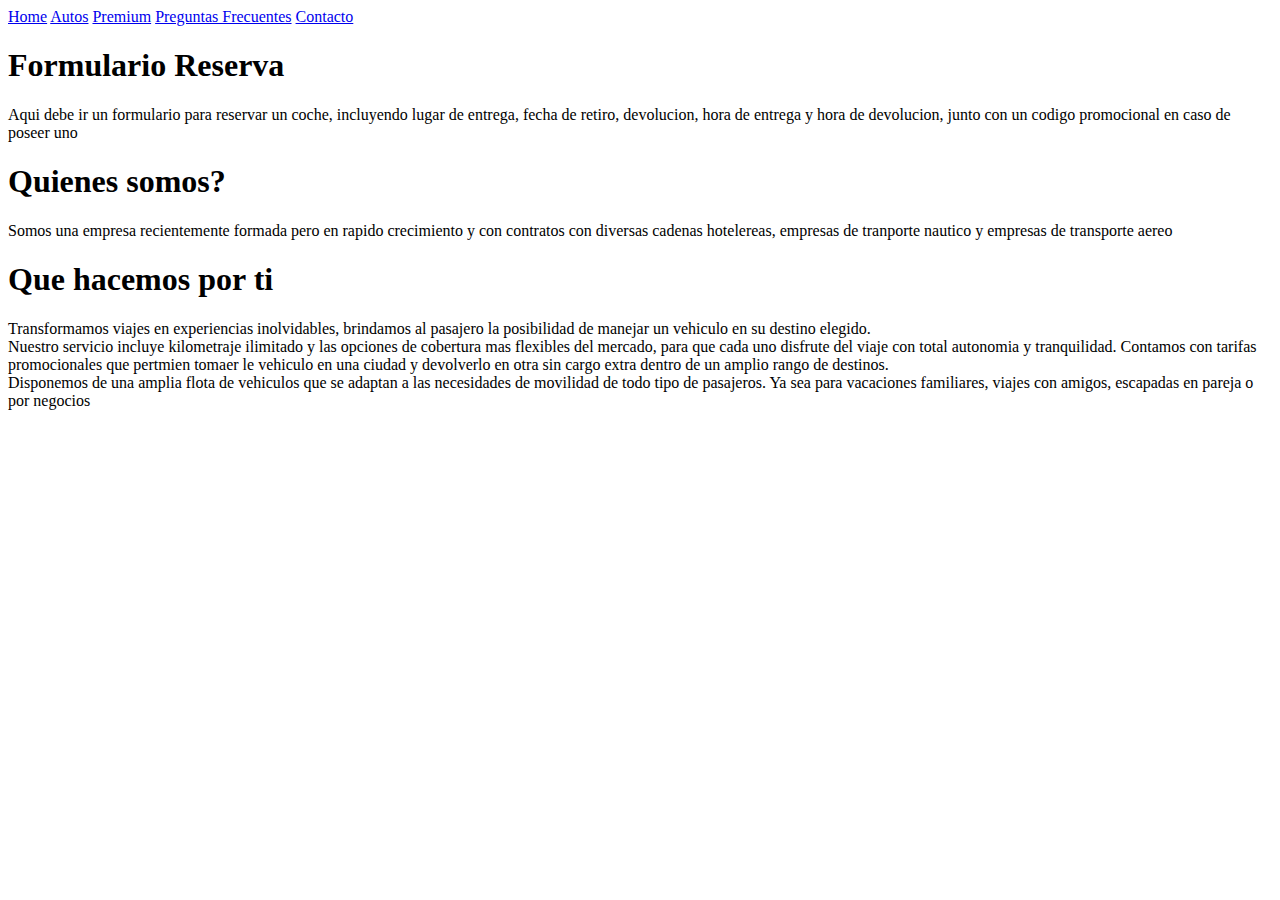
==== Index.html @ bd50c16d "Primera version de la pagina" ====
<!DOCTYPE html>
<html lang="en">
<head>
	<meta charset="UTF-8">
	<meta http-equiv="X-UA-Compatible" content="IE=edge">
	<meta name="viewport" conntent="widht=device-width, initial-scale=1.0">
	<title>Home</title>
	<nav>
		<a href="Index.html">Home</a>
		<a href="autos.html">Autos</a>
		<a href="premium.html">Premium</a>
		<a href="faqs.html">Preguntas Frecuentes</a>
		<a href="contacto.html">Contacto</a>
	</nav>
		
</head>

<body>
	<h1>Formulario Reserva</h1>
	<p>Aqui debe ir un formulario para reservar un coche, incluyendo lugar de entrega, 
	fecha de retiro, devolucion, hora de entrega y hora de devolucion, junto con un 
	codigo promocional en caso de poseer uno</p>
	
	<h1> Quienes somos?</h1>
	<p>Somos una empresa recientemente formada pero en rapido crecimiento y
	con contratos con diversas cadenas hotelereas, empresas de tranporte nautico y 
	empresas de transporte aereo</p>
	
	<h1>Que hacemos por ti</h1>
	<p>Transformamos viajes en experiencias inolvidables, brindamos al pasajero la 
	posibilidad de manejar un vehiculo en su destino elegido. 
	<br> Nuestro servicio incluye kilometraje ilimitado y las opciones de cobertura mas
	 flexibles del mercado, para que cada uno disfrute del viaje con total autonomia y
	  tranquilidad. Contamos con tarifas promocionales que pertmien tomaer le vehiculo 
	  en una ciudad y devolverlo en otra sin cargo extra dentro de un amplio rango de
	   destinos.
	 <br> Disponemos de una amplia flota de vehiculos que se adaptan a las necesidades 
	 de movilidad de todo tipo de pasajeros. Ya sea para vacaciones familiares, viajes 
	 con amigos, escapadas en pareja o por negocios</p>
	

</body>
</html>
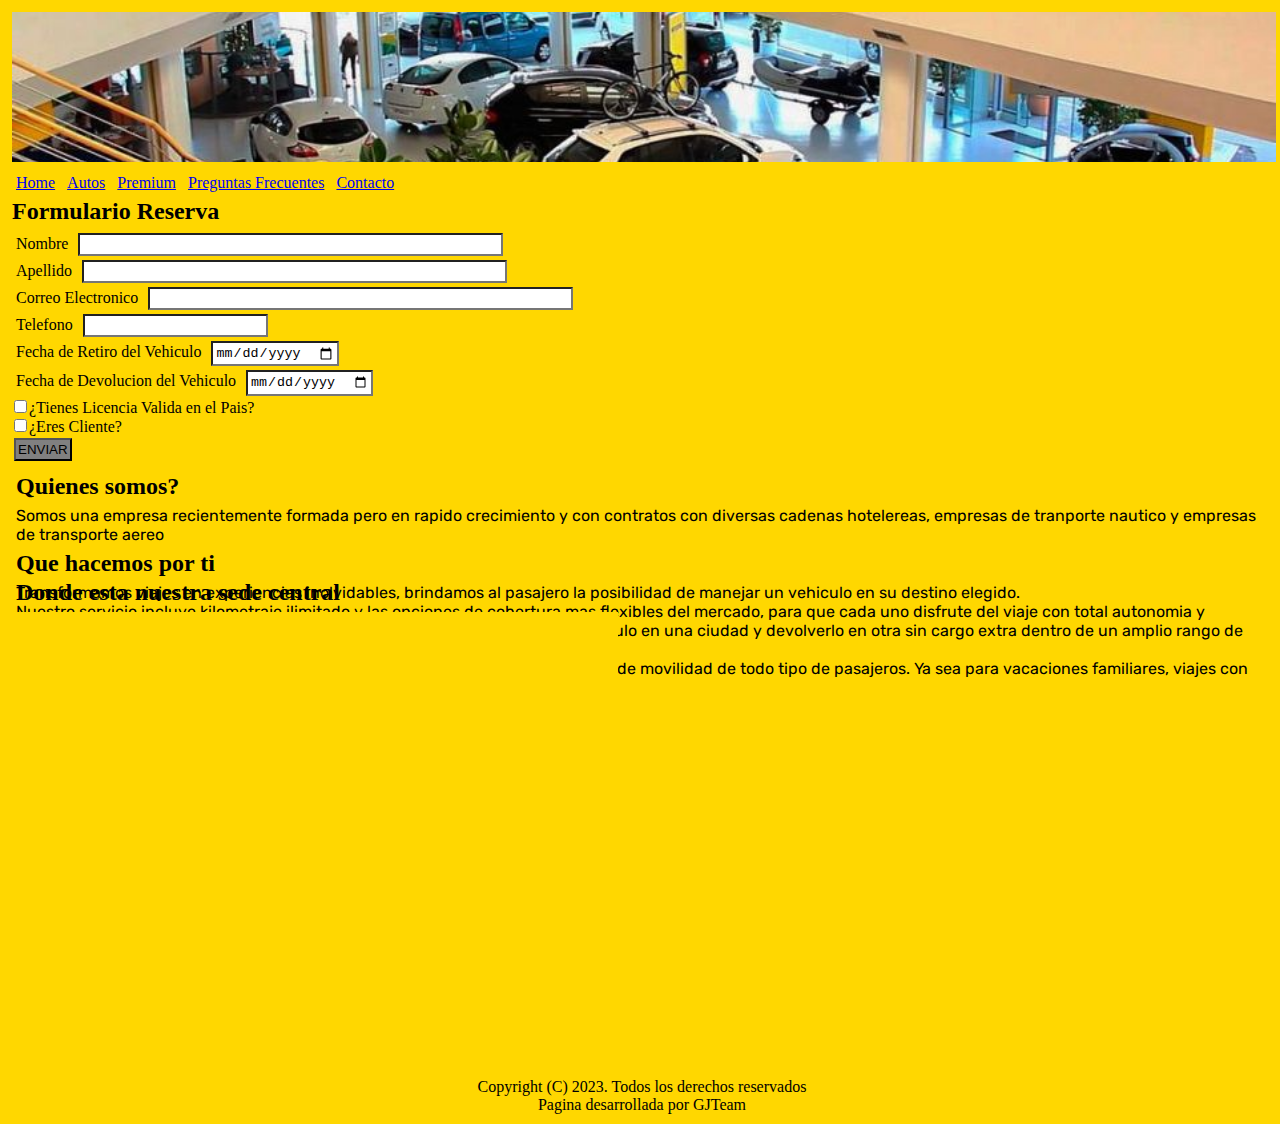
==== commit 2fa94f94: "Mejoras Formularios" ====
--- a/Index.html
+++ b/Index.html
@@ -4,23 +4,63 @@
 	<meta charset="UTF-8">
 	<meta http-equiv="X-UA-Compatible" content="IE=edge">
 	<meta name="viewport" conntent="widht=device-width, initial-scale=1.0">
+		<link rel="stylesheet" href="css/estilos.css">
+		<link rel="icon" href="icons/index.ico">
+		
+		<link rel="preconnect" href="https://fonts.googleapis.com">
+		<link rel="preconnect" href="https://fonts.gstatic.com" crossorigin>
+		<link href="https://fonts.googleapis.com/css2?family=Rubik:wght@300&display=swap" rel="stylesheet">
+
+		
 	<title>Home</title>
+	<img src="img/index.jpg" alt="imagen de autos y personas"  class="cropped">
 	<nav>
-		<a href="Index.html">Home</a>
-		<a href="autos.html">Autos</a>
-		<a href="premium.html">Premium</a>
-		<a href="faqs.html">Preguntas Frecuentes</a>
-		<a href="contacto.html">Contacto</a>
-	</nav>
+			<a href="Index.html">Home</a>
+			<a href="autos.html">Autos</a>
+			<a href="premium.html">Premium</a>
+			<a href="faqs.html">Preguntas Frecuentes</a>
+			<a href="contacto.html">Contacto</a>
+		</nav>
+	
+	
 		
 </head>
 
 <body>
+	
+	
+	
 	<h1>Formulario Reserva</h1>
-	<p>Aqui debe ir un formulario para reservar un coche, incluyendo lugar de entrega, 
-	fecha de retiro, devolucion, hora de entrega y hora de devolucion, junto con un 
-	codigo promocional en caso de poseer uno</p>
 	
+	<form action="Link" method="POST" target="_blank">
+		
+		<label for="firstname">Nombre</label>
+		<input size="50" type="text" name="firstname" id="firstname" class="campos">
+			<br>
+		<label for="lastname">Apellido</label>
+		<input size="50" type="text" name="lastname" id="lastname" class="campos">
+			<br>
+		<label for="Mail">Correo Electronico</label>
+		<input size="50" type="email" name="mail" id="mail" class="campos">
+			<br>
+		<label for="Telefono">Telefono</label>
+		<input size="20" type="number" name="telefono" id="telefono" class="campos">
+			<br>
+		<label for="retiro">Fecha de Retiro del Vehiculo</label>
+		<input size="40" type="date" name="dateuno" id="dateuno" class="campos">
+			<br>
+		<label for="devolucion">Fecha de Devolucion del Vehiculo</label>
+		<input size="40" type="date" name="datedos" id="datedos" class="campos">
+			<br>
+		<input type="checkbox" name="opcion" value="1">¿Tienes Licencia Valida en el Pais?
+			<br>
+		<input type="checkbox" name="opcion" value="2">¿Eres Cliente?
+			<br>
+		<input type="submit" value="ENVIAR" class="boton">
+	
+	</form>
+	
+	<section>
 	<h1> Quienes somos?</h1>
 	<p>Somos una empresa recientemente formada pero en rapido crecimiento y
 	con contratos con diversas cadenas hotelereas, empresas de tranporte nautico y 
@@ -37,7 +77,15 @@
 	 <br> Disponemos de una amplia flota de vehiculos que se adaptan a las necesidades 
 	 de movilidad de todo tipo de pasajeros. Ya sea para vacaciones familiares, viajes 
 	 con amigos, escapadas en pareja o por negocios</p>
-	
+	 </section>
+	 
+	 <div>
+		<h1>Donde esta nuestra sede central</h1>
+		<iframe src="https://www.google.com/maps/embed?pb=!1m17!1m12!1m3!1d3284.1798275554324!2d-58.374493288254605!3d-34.599613972842995!2m3!1f0!2f0!3f0!3m2!1i1024!2i768!4f13.1!3m2!1m1!2zMzTCsDM1JzU4LjYiUyA1OMKwMjInMTguOSJX!5e0!3m2!1ses!2sar!4v1697220163397!5m2!1ses!2sar" width="600" height="450" style="border:0;" allowfullscreen="" loading="lazy" referrerpolicy="no-referrer-when-downgrade"></iframe>	
+	</div>
 
+<!-- Los iconos usados en esta web provienen de: https://www.flaticon.es-->
+
+<footer id="footer">Copyright (C) 2023. Todos los derechos reservados <br> Pagina desarrollada por GJTeam</footer>
 </body>
 </html>
--- a/css/estilos.css
+++ b/css/estilos.css
@@ -0,0 +1,51 @@
+/* En este documento se estableceran los estilos a usar en la web */
+
+
+*{
+background:gold;
+margin:2px;
+padding:2px;
+
+
+}
+
+h1{
+color:black;
+font-size:24px;
+
+}
+
+p{font-family: 'Rubik', sans-serif;} 
+
+section{
+height:100px;
+background:gold;
+border-color:black;
+max-width:100%;
+
+
+}
+
+.cropped{
+height: 150px;
+object-fit:cover;
+width:100%;
+
+}
+
+.campos{
+background:white;
+}
+
+.boton{
+background:grey;
+}
+
+
+
+#footer{
+text-align:center;
+margin:0 auto;
+width:100%;
+border:1px;
+}
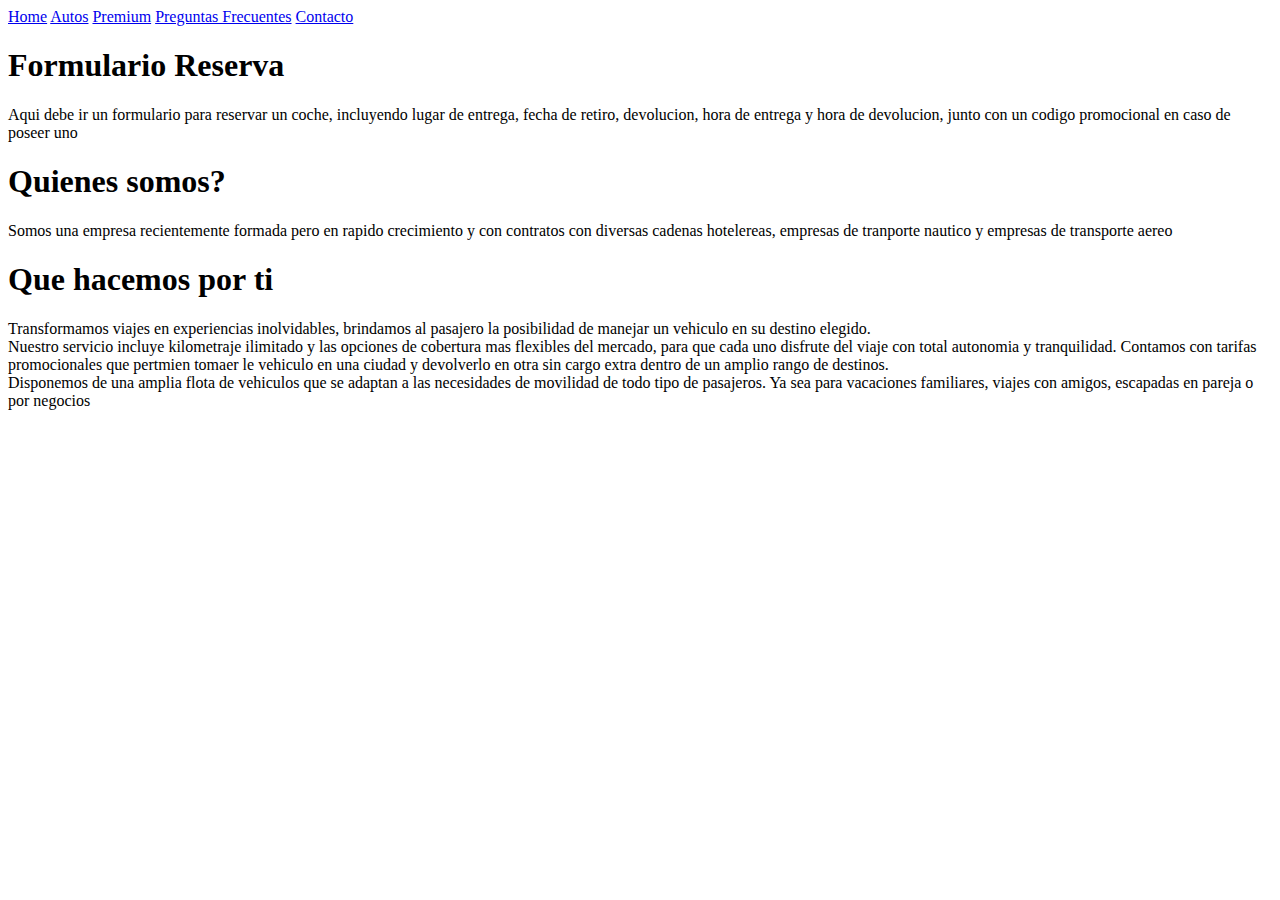
==== commit fe869911: "Merge pull request #1 from TheGeejay/TuTutu-V2" ====
--- a/Index.html
+++ b/Index.html
@@ -4,63 +4,24 @@
 	<meta charset="UTF-8">
 	<meta http-equiv="X-UA-Compatible" content="IE=edge">
 	<meta name="viewport" conntent="widht=device-width, initial-scale=1.0">
-		<link rel="stylesheet" href="css/estilos.css">
-		<link rel="icon" href="icons/index.ico">
-		
-		<link rel="preconnect" href="https://fonts.googleapis.com">
-		<link rel="preconnect" href="https://fonts.gstatic.com" crossorigin>
-		<link href="https://fonts.googleapis.com/css2?family=Rubik:wght@300&display=swap" rel="stylesheet">
-
-		
+	<link rel="icon" href="icons/index.ico">
 	<title>Home</title>
-	<img src="img/index.jpg" alt="imagen de autos y personas"  class="cropped">
 	<nav>
-			<a href="Index.html">Home</a>
-			<a href="autos.html">Autos</a>
-			<a href="premium.html">Premium</a>
-			<a href="faqs.html">Preguntas Frecuentes</a>
-			<a href="contacto.html">Contacto</a>
-		</nav>
-	
-	
+		<a href="Index.html">Home</a>
+		<a href="autos.html">Autos</a>
+		<a href="premium.html">Premium</a>
+		<a href="faqs.html">Preguntas Frecuentes</a>
+		<a href="contacto.html">Contacto</a>
+	</nav>
 		
 </head>
 
 <body>
+	<h1>Formulario Reserva</h1>
+	<p>Aqui debe ir un formulario para reservar un coche, incluyendo lugar de entrega, 
+	fecha de retiro, devolucion, hora de entrega y hora de devolucion, junto con un 
+	codigo promocional en caso de poseer uno</p>
 	
-	
-	
-	<h1>Formulario Reserva</h1>
-	
-	<form action="Link" method="POST" target="_blank">
-		
-		<label for="firstname">Nombre</label>
-		<input size="50" type="text" name="firstname" id="firstname" class="campos">
-			<br>
-		<label for="lastname">Apellido</label>
-		<input size="50" type="text" name="lastname" id="lastname" class="campos">
-			<br>
-		<label for="Mail">Correo Electronico</label>
-		<input size="50" type="email" name="mail" id="mail" class="campos">
-			<br>
-		<label for="Telefono">Telefono</label>
-		<input size="20" type="number" name="telefono" id="telefono" class="campos">
-			<br>
-		<label for="retiro">Fecha de Retiro del Vehiculo</label>
-		<input size="40" type="date" name="dateuno" id="dateuno" class="campos">
-			<br>
-		<label for="devolucion">Fecha de Devolucion del Vehiculo</label>
-		<input size="40" type="date" name="datedos" id="datedos" class="campos">
-			<br>
-		<input type="checkbox" name="opcion" value="1">¿Tienes Licencia Valida en el Pais?
-			<br>
-		<input type="checkbox" name="opcion" value="2">¿Eres Cliente?
-			<br>
-		<input type="submit" value="ENVIAR" class="boton">
-	
-	</form>
-	
-	<section>
 	<h1> Quienes somos?</h1>
 	<p>Somos una empresa recientemente formada pero en rapido crecimiento y
 	con contratos con diversas cadenas hotelereas, empresas de tranporte nautico y 
@@ -77,15 +38,10 @@
 	 <br> Disponemos de una amplia flota de vehiculos que se adaptan a las necesidades 
 	 de movilidad de todo tipo de pasajeros. Ya sea para vacaciones familiares, viajes 
 	 con amigos, escapadas en pareja o por negocios</p>
-	 </section>
-	 
-	 <div>
-		<h1>Donde esta nuestra sede central</h1>
-		<iframe src="https://www.google.com/maps/embed?pb=!1m17!1m12!1m3!1d3284.1798275554324!2d-58.374493288254605!3d-34.599613972842995!2m3!1f0!2f0!3f0!3m2!1i1024!2i768!4f13.1!3m2!1m1!2zMzTCsDM1JzU4LjYiUyA1OMKwMjInMTguOSJX!5e0!3m2!1ses!2sar!4v1697220163397!5m2!1ses!2sar" width="600" height="450" style="border:0;" allowfullscreen="" loading="lazy" referrerpolicy="no-referrer-when-downgrade"></iframe>	
-	</div>
+
+<iframe src="https://www.google.com/maps/embed?pb=!1m17!1m12!1m3!1d3284.1798275554324!2d-58.374493288254605!3d-34.599613972842995!2m3!1f0!2f0!3f0!3m2!1i1024!2i768!4f13.1!3m2!1m1!2zMzTCsDM1JzU4LjYiUyA1OMKwMjInMTguOSJX!5e0!3m2!1ses!2sar!4v1697220163397!5m2!1ses!2sar" width="600" height="450" style="border:0;" allowfullscreen="" loading="lazy" referrerpolicy="no-referrer-when-downgrade"></iframe>	
 
 <!-- Los iconos usados en esta web provienen de: https://www.flaticon.es-->
 
-<footer id="footer">Copyright (C) 2023. Todos los derechos reservados <br> Pagina desarrollada por GJTeam</footer>
 </body>
 </html>
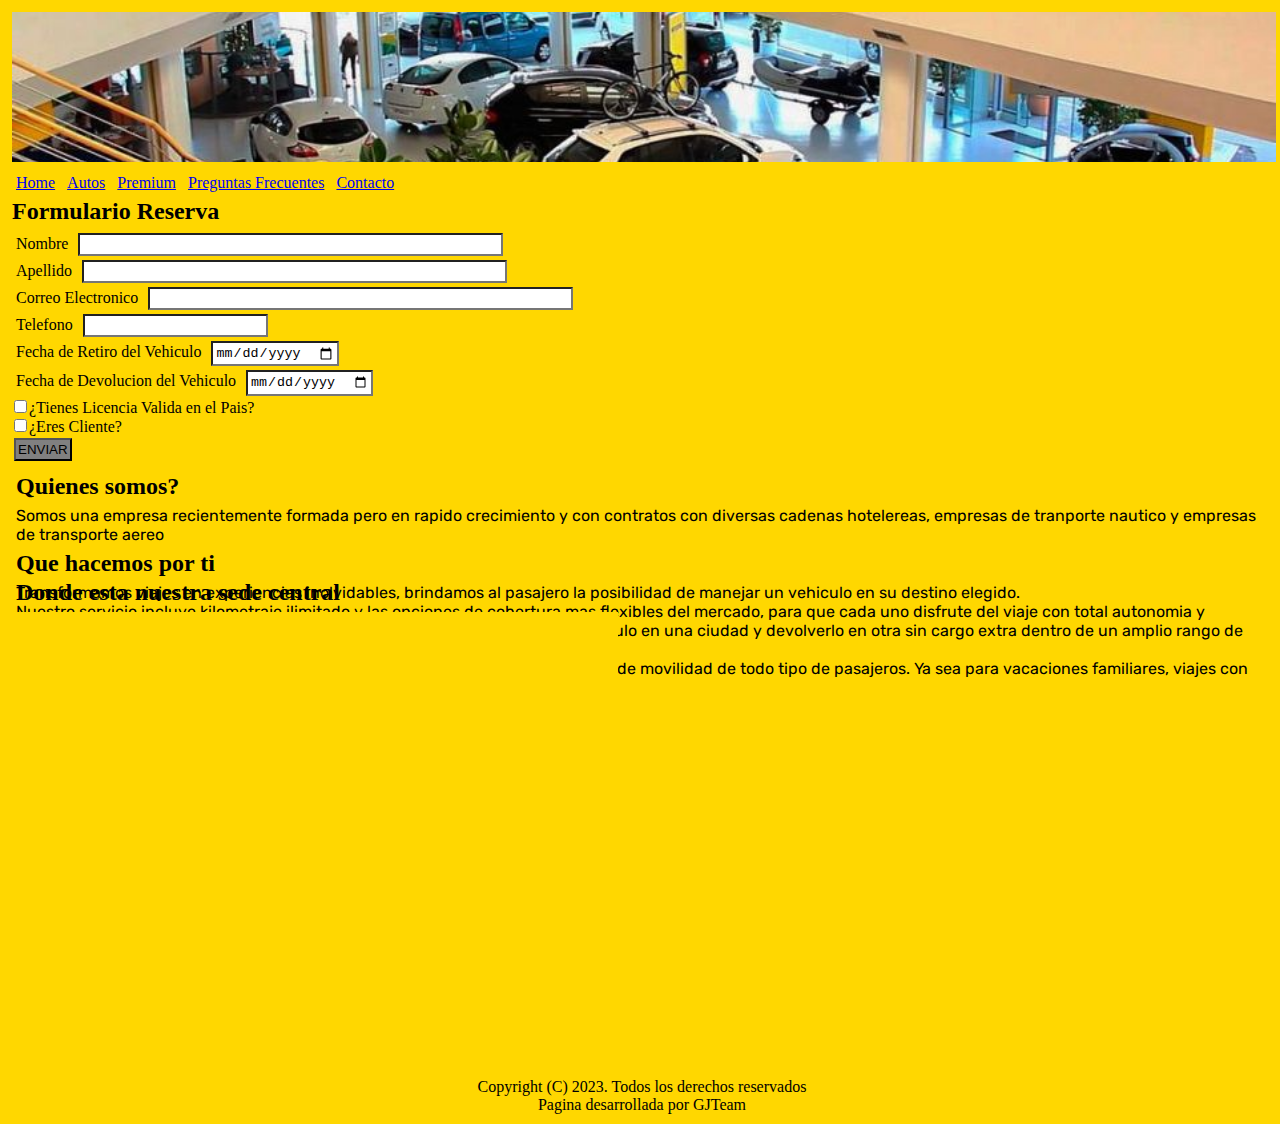
==== commit 86de2206: "Merge pull request #2 from TheGeejay/TuTutu-V3" ====
--- a/Index.html
+++ b/Index.html
@@ -4,24 +4,63 @@
 	<meta charset="UTF-8">
 	<meta http-equiv="X-UA-Compatible" content="IE=edge">
 	<meta name="viewport" conntent="widht=device-width, initial-scale=1.0">
-	<link rel="icon" href="icons/index.ico">
+		<link rel="stylesheet" href="css/estilos.css">
+		<link rel="icon" href="icons/index.ico">
+		
+		<link rel="preconnect" href="https://fonts.googleapis.com">
+		<link rel="preconnect" href="https://fonts.gstatic.com" crossorigin>
+		<link href="https://fonts.googleapis.com/css2?family=Rubik:wght@300&display=swap" rel="stylesheet">
+
+		
 	<title>Home</title>
+	<img src="img/index.jpg" alt="imagen de autos y personas"  class="cropped">
 	<nav>
-		<a href="Index.html">Home</a>
-		<a href="autos.html">Autos</a>
-		<a href="premium.html">Premium</a>
-		<a href="faqs.html">Preguntas Frecuentes</a>
-		<a href="contacto.html">Contacto</a>
-	</nav>
+			<a href="Index.html">Home</a>
+			<a href="autos.html">Autos</a>
+			<a href="premium.html">Premium</a>
+			<a href="faqs.html">Preguntas Frecuentes</a>
+			<a href="contacto.html">Contacto</a>
+		</nav>
+	
+	
 		
 </head>
 
 <body>
+	
+	
+	
 	<h1>Formulario Reserva</h1>
-	<p>Aqui debe ir un formulario para reservar un coche, incluyendo lugar de entrega, 
-	fecha de retiro, devolucion, hora de entrega y hora de devolucion, junto con un 
-	codigo promocional en caso de poseer uno</p>
 	
+	<form action="Link" method="POST" target="_blank">
+		
+		<label for="firstname">Nombre</label>
+		<input size="50" type="text" name="firstname" id="firstname" class="campos">
+			<br>
+		<label for="lastname">Apellido</label>
+		<input size="50" type="text" name="lastname" id="lastname" class="campos">
+			<br>
+		<label for="Mail">Correo Electronico</label>
+		<input size="50" type="email" name="mail" id="mail" class="campos">
+			<br>
+		<label for="Telefono">Telefono</label>
+		<input size="20" type="number" name="telefono" id="telefono" class="campos">
+			<br>
+		<label for="retiro">Fecha de Retiro del Vehiculo</label>
+		<input size="40" type="date" name="dateuno" id="dateuno" class="campos">
+			<br>
+		<label for="devolucion">Fecha de Devolucion del Vehiculo</label>
+		<input size="40" type="date" name="datedos" id="datedos" class="campos">
+			<br>
+		<input type="checkbox" name="opcion" value="1">¿Tienes Licencia Valida en el Pais?
+			<br>
+		<input type="checkbox" name="opcion" value="2">¿Eres Cliente?
+			<br>
+		<input type="submit" value="ENVIAR" class="boton">
+	
+	</form>
+	
+	<section>
 	<h1> Quienes somos?</h1>
 	<p>Somos una empresa recientemente formada pero en rapido crecimiento y
 	con contratos con diversas cadenas hotelereas, empresas de tranporte nautico y 
@@ -38,10 +77,15 @@
 	 <br> Disponemos de una amplia flota de vehiculos que se adaptan a las necesidades 
 	 de movilidad de todo tipo de pasajeros. Ya sea para vacaciones familiares, viajes 
 	 con amigos, escapadas en pareja o por negocios</p>
-
-<iframe src="https://www.google.com/maps/embed?pb=!1m17!1m12!1m3!1d3284.1798275554324!2d-58.374493288254605!3d-34.599613972842995!2m3!1f0!2f0!3f0!3m2!1i1024!2i768!4f13.1!3m2!1m1!2zMzTCsDM1JzU4LjYiUyA1OMKwMjInMTguOSJX!5e0!3m2!1ses!2sar!4v1697220163397!5m2!1ses!2sar" width="600" height="450" style="border:0;" allowfullscreen="" loading="lazy" referrerpolicy="no-referrer-when-downgrade"></iframe>	
+	 </section>
+	 
+	 <div>
+		<h1>Donde esta nuestra sede central</h1>
+		<iframe src="https://www.google.com/maps/embed?pb=!1m17!1m12!1m3!1d3284.1798275554324!2d-58.374493288254605!3d-34.599613972842995!2m3!1f0!2f0!3f0!3m2!1i1024!2i768!4f13.1!3m2!1m1!2zMzTCsDM1JzU4LjYiUyA1OMKwMjInMTguOSJX!5e0!3m2!1ses!2sar!4v1697220163397!5m2!1ses!2sar" width="600" height="450" style="border:0;" allowfullscreen="" loading="lazy" referrerpolicy="no-referrer-when-downgrade"></iframe>	
+	</div>
 
 <!-- Los iconos usados en esta web provienen de: https://www.flaticon.es-->
 
+<footer id="footer">Copyright (C) 2023. Todos los derechos reservados <br> Pagina desarrollada por GJTeam</footer>
 </body>
 </html>
--- a/css/estilos.css
+++ b/css/estilos.css
@@ -0,0 +1,51 @@
+/* En este documento se estableceran los estilos a usar en la web */
+
+
+*{
+background:gold;
+margin:2px;
+padding:2px;
+
+
+}
+
+h1{
+color:black;
+font-size:24px;
+
+}
+
+p{font-family: 'Rubik', sans-serif;} 
+
+section{
+height:100px;
+background:gold;
+border-color:black;
+max-width:100%;
+
+
+}
+
+.cropped{
+height: 150px;
+object-fit:cover;
+width:100%;
+
+}
+
+.campos{
+background:white;
+}
+
+.boton{
+background:grey;
+}
+
+
+
+#footer{
+text-align:center;
+margin:0 auto;
+width:100%;
+border:1px;
+}
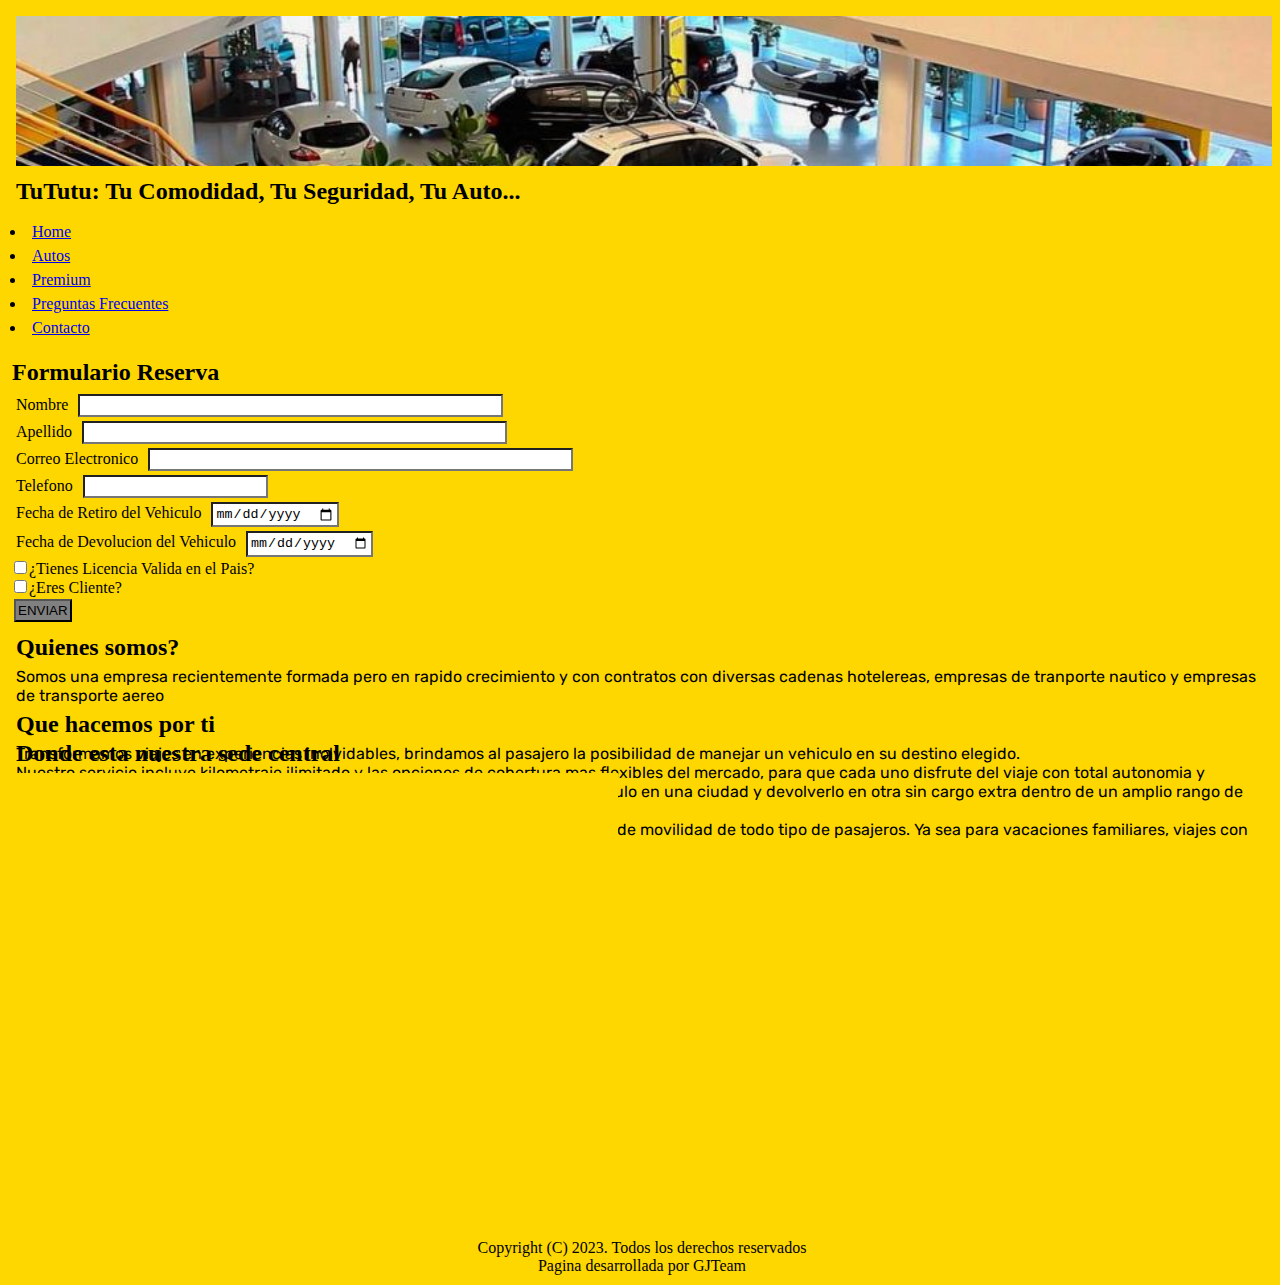
==== commit c90312e7: "TuTutu V4" ====
--- a/Index.html
+++ b/Index.html
@@ -13,20 +13,43 @@
 
 		
 	<title>Home</title>
-	<img src="img/index.jpg" alt="imagen de autos y personas"  class="cropped">
-	<nav>
-			<a href="Index.html">Home</a>
-			<a href="autos.html">Autos</a>
-			<a href="premium.html">Premium</a>
-			<a href="faqs.html">Preguntas Frecuentes</a>
-			<a href="contacto.html">Contacto</a>
-		</nav>
-	
 	
 		
 </head>
 
 <body>
+	
+		<header>
+		
+		<img src="img/index.jpg" alt="imagen de autos y personas"  class="cropped">
+		
+		<h1>TuTutu: Tu Comodidad, Tu Seguridad, Tu Auto...</h1>
+		
+		<div class="contenedor">
+		
+		<input type="checkbox" id="menu-check">
+		<label id="menu" for="menu-check">
+			<span id="menu-abrir">&#9776;</span>
+			<span id="menu-cerrar">X</span>
+		</label>
+		
+		<nav>
+			
+			<ul>
+				<li><a href="Index.html">Home</a></li>
+				<li><a href="autos.html">Autos</a></li>
+				<li><a href="premium.html">Premium</a></li>
+				<li><a href="faqs.html">Preguntas Frecuentes</a></li>
+				<li><a href="contacto.html">Contacto</a></li>
+					
+			</ul>
+		</nav>
+		
+		</div>
+	
+	
+	
+	</header>
 	
 	
 	
--- a/css/estilos.css
+++ b/css/estilos.css
@@ -49,3 +49,114 @@
 width:100%;
 border:1px;
 }
+
+/*Aca arranca el menu hamburguesa */
+
+header div.contenedor{
+place-content:flex-start;
+}
+
+header div contenedor nav{
+width:70%;
+display:flex;
+place-content: space between;
+
+}
+
+#menu, #menu-check{
+display: none;
+}
+
+@media only screen and (max-width: 900px){
+header div.contenedor, header div.contenedor ul, header div.contenedor ul li{
+display: inline;
+}
+header div.contenedor nav{
+width:100%;
+display:inline;
+}
+}
+
+@media only screen and (max-width: 700px){
+header h1{
+margin:0;
+}
+header div.contenedor{
+display:flex;
+place-content: space-between;
+
+}
+
+#menu-check:not(:checked) ~ nav {
+display: none;
+}
+#menu-check:checked ~ nav{
+display:block;
+}
+
+#menu{
+display:block;
+color: black;
+/* background-color: yellow; */
+font-size:1.2em;
+border:3px solid black;
+border-radius:0.3em;
+position:absolute;
+right:0.5em;
+top:0,5em;
+z-index:9999;
+}
+
+
+#menu:hover{
+
+background: grey;
+
+}
+
+#menu-cerrar{
+display:none;
+}
+
+#menu-check:checked ~ label #menu-abrir{
+display:none;
+}
+
+#menu-check:checked ~ label #menu-cerrar{
+display:block;
+}
+
+header div.contenedor nav{
+position:absolute;
+top: 0;
+right:0;
+height:100%;
+background-color: gold2;
+padding-top:0.5em;
+padding-right:1.5em;
+opacity:0.8;
+color: black;
+font-size:1.5em;
+
+}
+
+header div.contenedor nav ul a {
+color:black;
+background:none;
+
+}
+
+header div.contenedor nav ul, div.contenedor nav ul li {
+display:block;
+text-align:right;
+
+}
+
+
+}
+
+
+
+
+
+
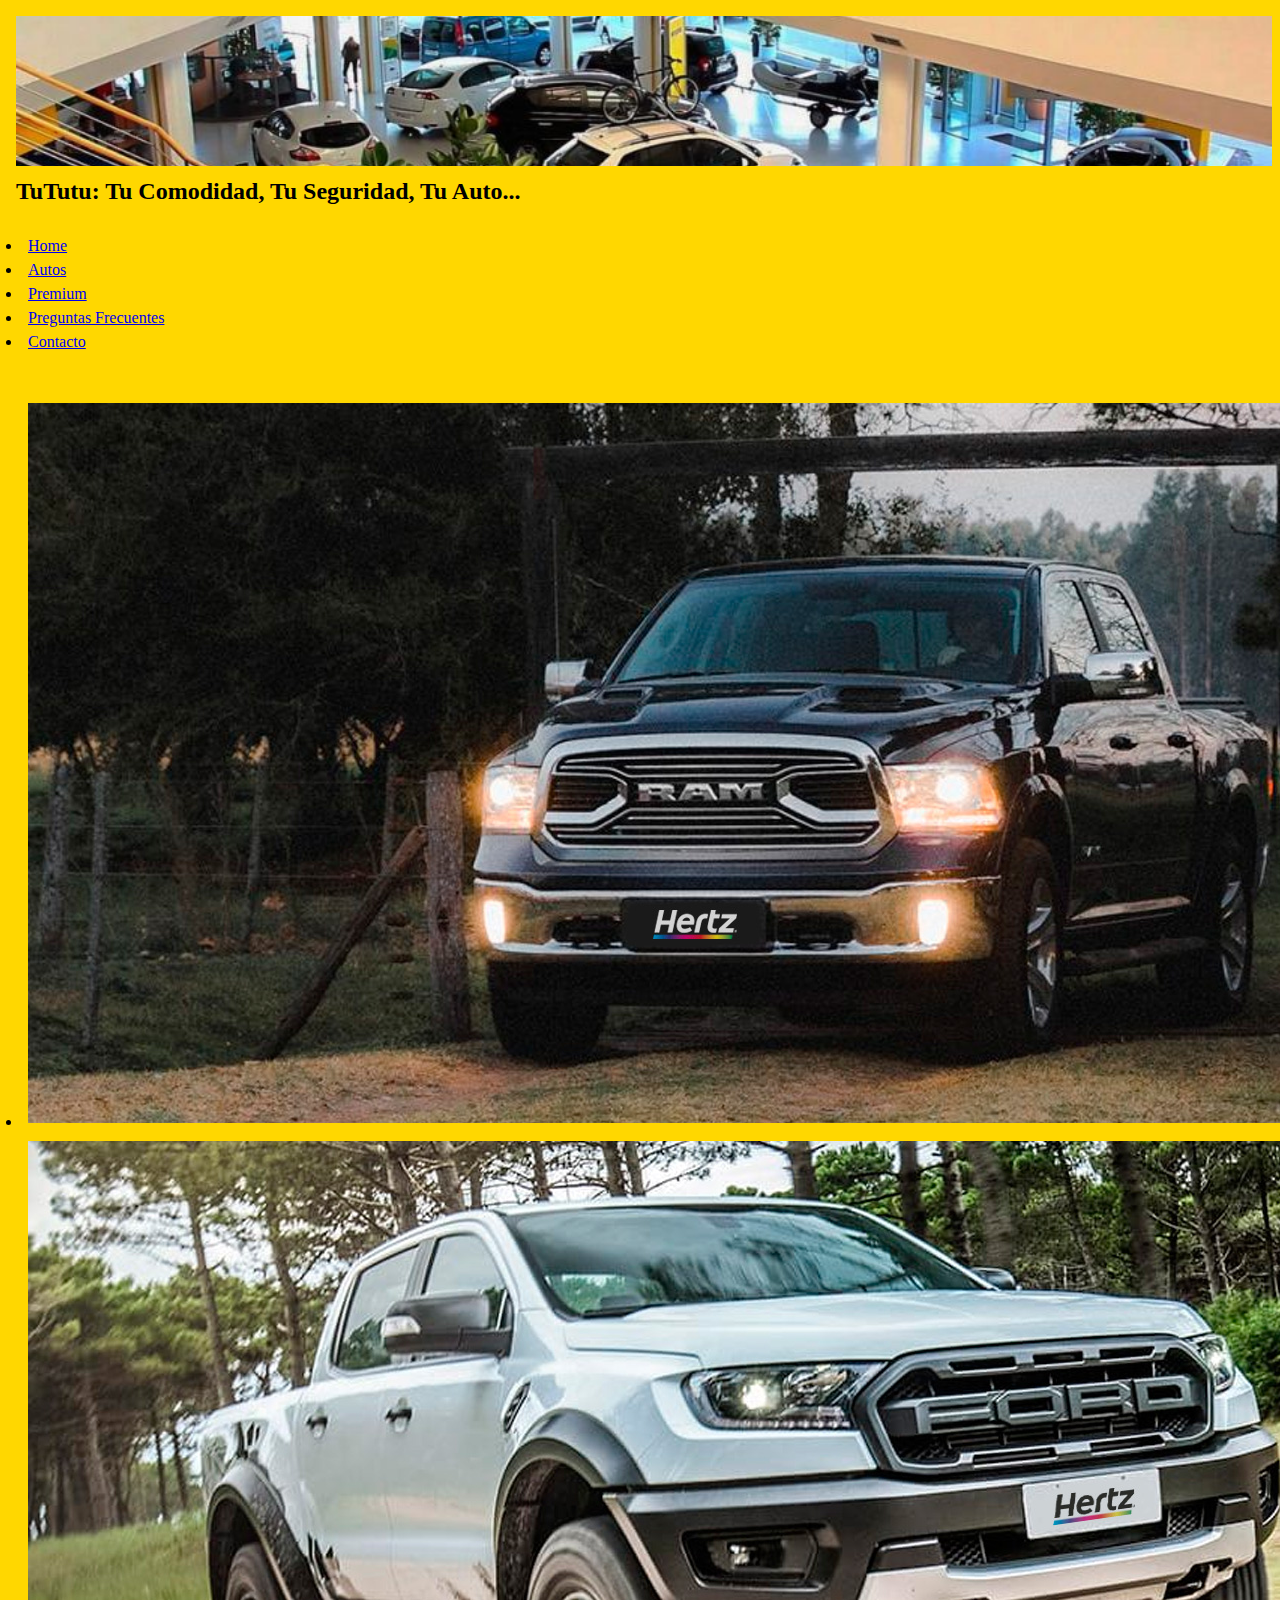
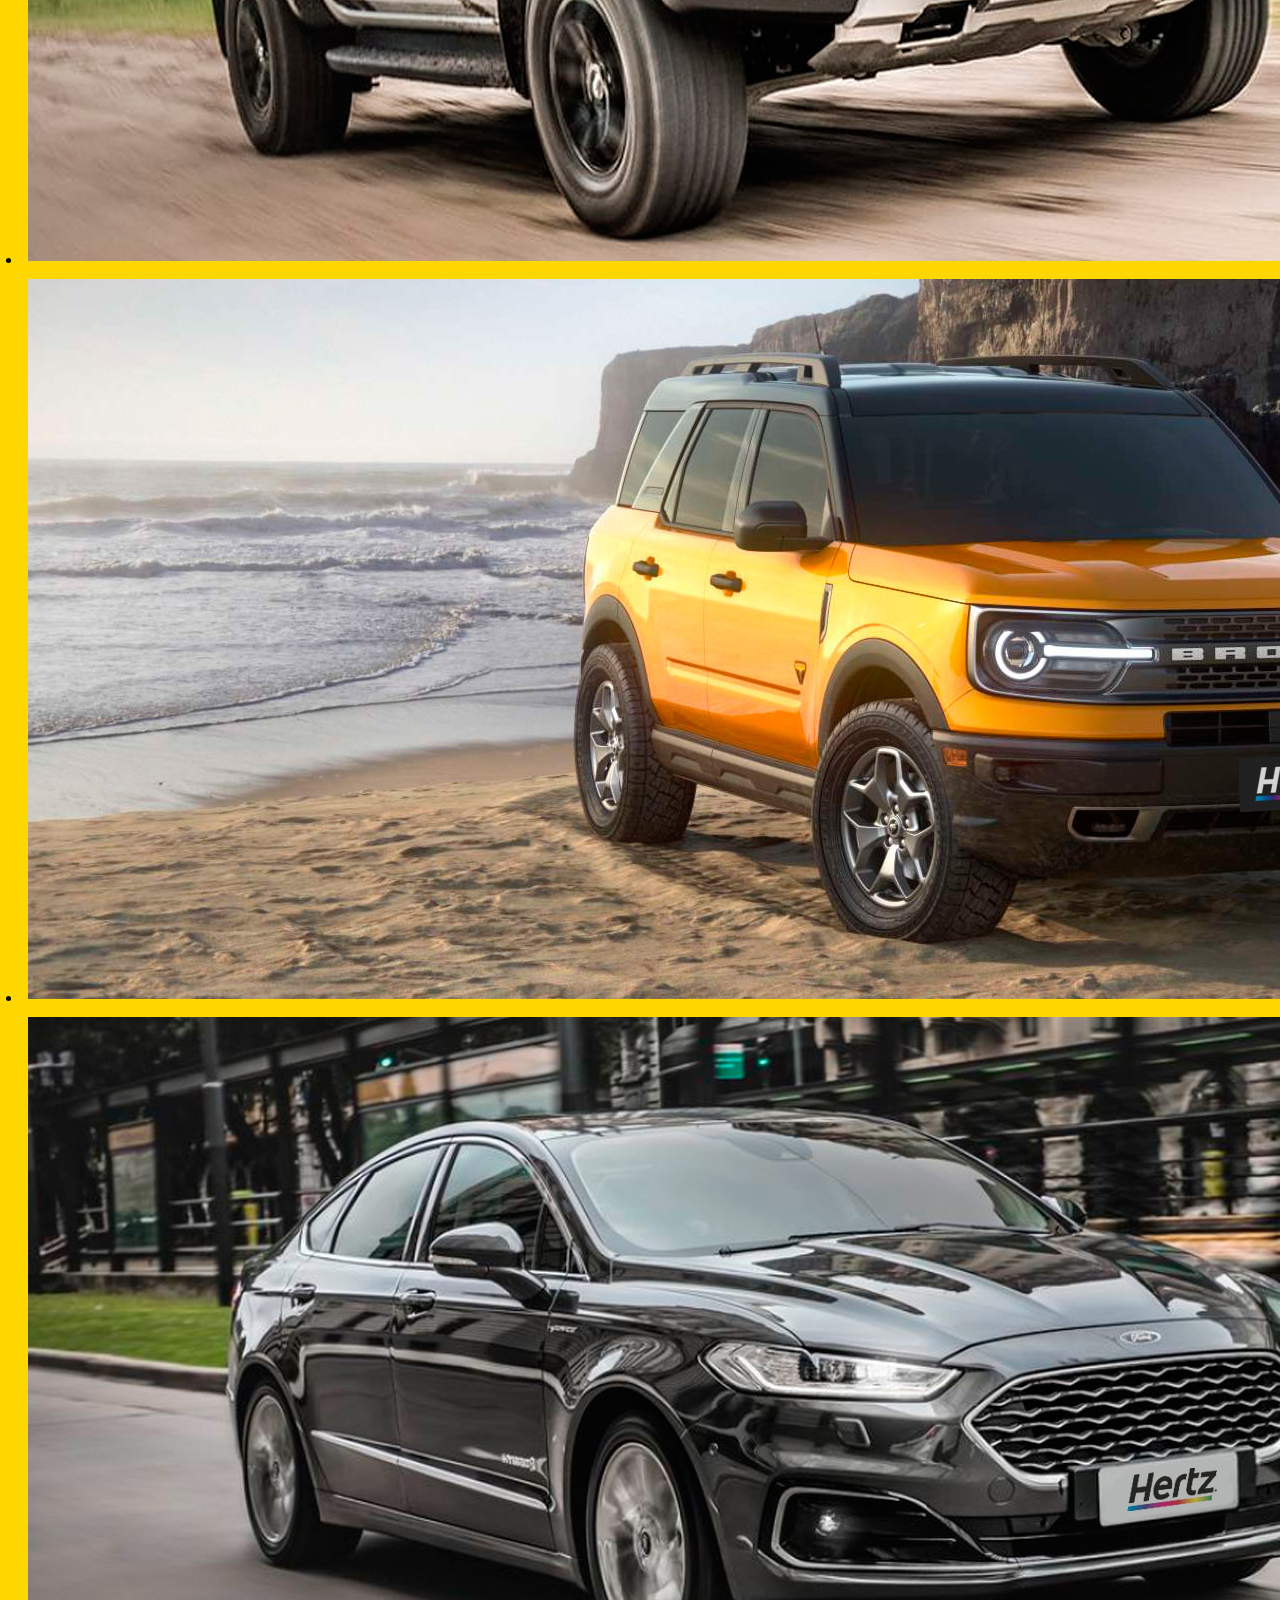
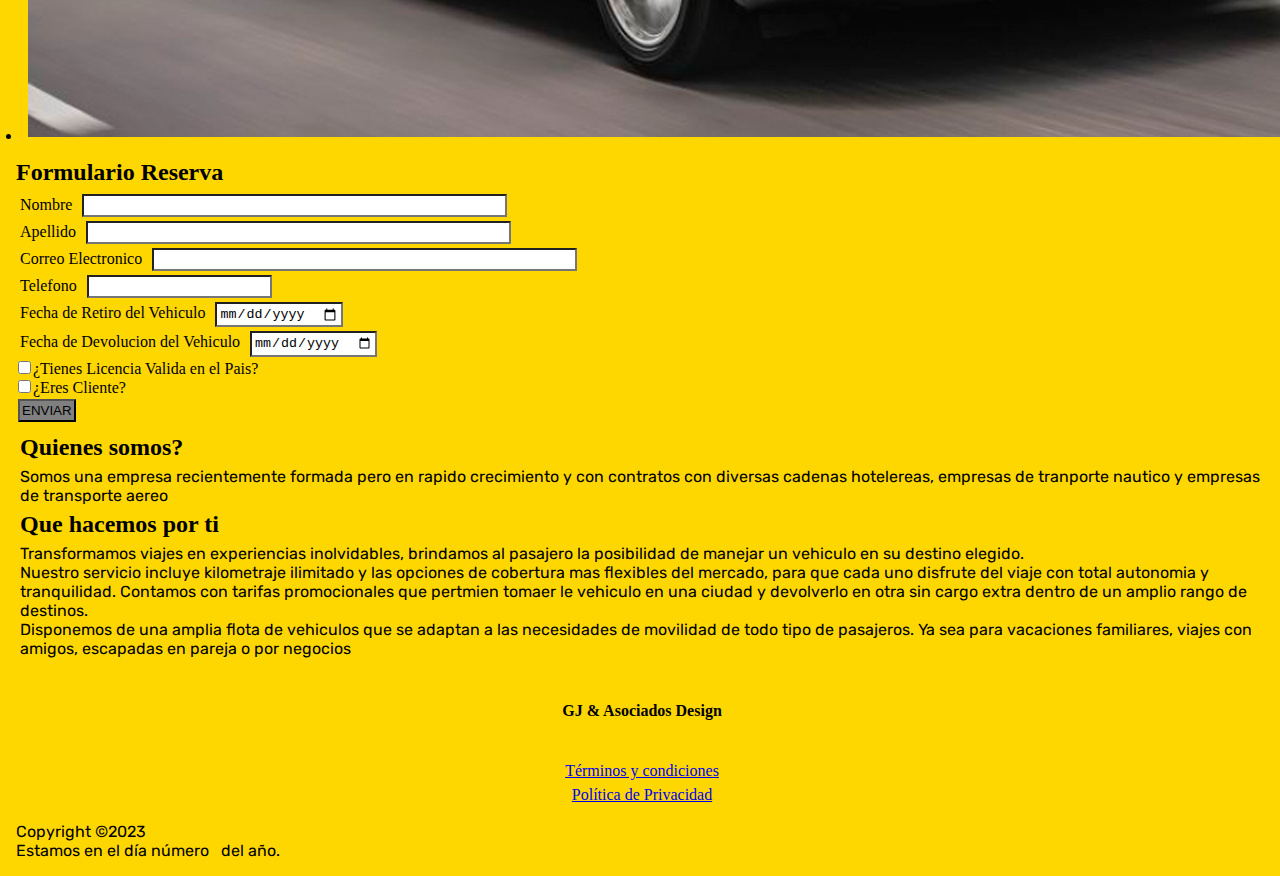
==== commit 91cbe6d9: "Add files via upload" ====
--- a/Index.html
+++ b/Index.html
@@ -51,11 +51,35 @@
 	
 	</header>
 	
+	<main>
 	
+	<div class="slider-frame">
+		<ul>
+		
+			<li><img src="img/dodge_ram.jpg" alt="Imagen de un Dodge Ram" ></li>	
+			<li><img src="img/f150-raptor.jpg" alt="Imagen de un F150 Raptor" ></li>
+			<li><img src="img/ford_bronco_sport.jpg" alt="Imagen de un Ford Bronco Sport" > </li>
+			<li> <img src="img/ford_mondeo_pres.jpg" alt="Imagen de un Ford Mondeo" ></li>	
+		</ul>
+	
+	</div>
+	
+	
+			 
+			 
+			 
+			
+					
+		
+		
+	
+		
+			
+		
 	
 	<h1>Formulario Reserva</h1>
 	
-	<form action="Link" method="POST" target="_blank">
+	<form action="https://formspree.io/f/mvojlbzw" method="POST" target="_blank">
 		
 		<label for="firstname">Nombre</label>
 		<input size="50" type="text" name="firstname" id="firstname" class="campos">
@@ -101,14 +125,17 @@
 	 de movilidad de todo tipo de pasajeros. Ya sea para vacaciones familiares, viajes 
 	 con amigos, escapadas en pareja o por negocios</p>
 	 </section>
+	 <br>
 	 
-	 <div>
-		<h1>Donde esta nuestra sede central</h1>
-		<iframe src="https://www.google.com/maps/embed?pb=!1m17!1m12!1m3!1d3284.1798275554324!2d-58.374493288254605!3d-34.599613972842995!2m3!1f0!2f0!3f0!3m2!1i1024!2i768!4f13.1!3m2!1m1!2zMzTCsDM1JzU4LjYiUyA1OMKwMjInMTguOSJX!5e0!3m2!1ses!2sar!4v1697220163397!5m2!1ses!2sar" width="600" height="450" style="border:0;" allowfullscreen="" loading="lazy" referrerpolicy="no-referrer-when-downgrade"></iframe>	
-	</div>
+	 </main>
 
 <!-- Los iconos usados en esta web provienen de: https://www.flaticon.es-->
 
-<footer id="footer">Copyright (C) 2023. Todos los derechos reservados <br> Pagina desarrollada por GJTeam</footer>
+<footer id="idfooter"></footer>
+<div class="copy right" id="copyright">
+	</div>
+<script src="js/footer.js"></script>
+	
+
 </body>
 </html>
--- a/css/estilos.css
+++ b/css/estilos.css
@@ -1,24 +1,23 @@
 /* En este documento se estableceran los estilos a usar en la web */
 
-
 *{
-background:gold;
-margin:2px;
-padding:2px;
-
-
-}
-
-h1{
-color:black;
-font-size:24px;
-
-}
+	background:gold;
+	margin:2px;
+	padding:2px;
+
+
+ }
+
+h1 {
+	color:black;
+	font-size:24px;
+	}
+
+
 
 p{font-family: 'Rubik', sans-serif;} 
 
 section{
-height:100px;
 background:gold;
 border-color:black;
 max-width:100%;
@@ -26,6 +25,8 @@
 
 }
 
+
+
 .cropped{
 height: 150px;
 object-fit:cover;
@@ -43,7 +44,9 @@
 
 
 
-#footer{
+
+
+#idfooter{
 text-align:center;
 margin:0 auto;
 width:100%;
@@ -51,6 +54,8 @@
 }
 
 /*Aca arranca el menu hamburguesa */
+
+
 
 header div.contenedor{
 place-content:flex-start;
@@ -67,9 +72,29 @@
 display: none;
 }
 
+
+
+@media only screen and (max-width: 1024px){
+header h1{
+margin:20px;
+background-color:red;
+
+
+
+}
+
+}
+header div.contenedor nav{
+width:100%;
+display:inline;
+}
+}
+
+
 @media only screen and (max-width: 900px){
-header div.contenedor, header div.contenedor ul, header div.contenedor ul li{
-display: inline;
+header h1{
+margin:10px;
+background-color:blue;
 }
 header div.contenedor nav{
 width:100%;
@@ -77,9 +102,18 @@
 }
 }
 
-@media only screen and (max-width: 700px){
+@media only screen and (max-width: 600px){
 header h1{
 margin:0;
+background-color:green;
+
+
+.grid-container{
+justify-content:center;
+display:grid;
+grid-template-columns:300px 300px 400px;
+padding:10px;
+
 }
 header div.contenedor{
 display:flex;
@@ -98,6 +132,8 @@
 display:block;
 color: black;
 /* background-color: yellow; */
+
+
 font-size:1.2em;
 border:3px solid black;
 border-radius:0.3em;
@@ -149,14 +185,67 @@
 header div.contenedor nav ul, div.contenedor nav ul li {
 display:block;
 text-align:right;
-
-}
-
-
-}
-
-
-
-
-
-
+list-style:none;
+}
+
+
+}
+
+/* Carrousel */
+
+.slider-frame{
+width:1280px;
+height:auto;
+margin:50px auto 0;
+overflow:hidden;
+
+animation:slide 15s infinite alternate ease-in-out;
+
+}
+
+
+.slider-frame ul{
+display:flex;
+padding:0;
+width:400%
+
+}
+
+.slider-frame li{
+
+list-style:none;
+width:100%;
+
+
+
+}
+.
+.slider-frame img{
+width:100%;
+}
+
+@keyframes slide {
+0%{margin left:0%;}
+20%{margin left:0%;}
+
+25%{margin left:-100%;}
+45%{margin left:-100%;}
+
+50%{margin left:-200%;}
+70%{margin left:-200%;}
+
+75%{margin left:-300%;}
+95%{margin left:-300%;}
+
+
+
+
+}
+
+.grid-container{
+display:grid;
+grid-template-columns:repeat(3, auto);
+padding:10px;
+
+
+
